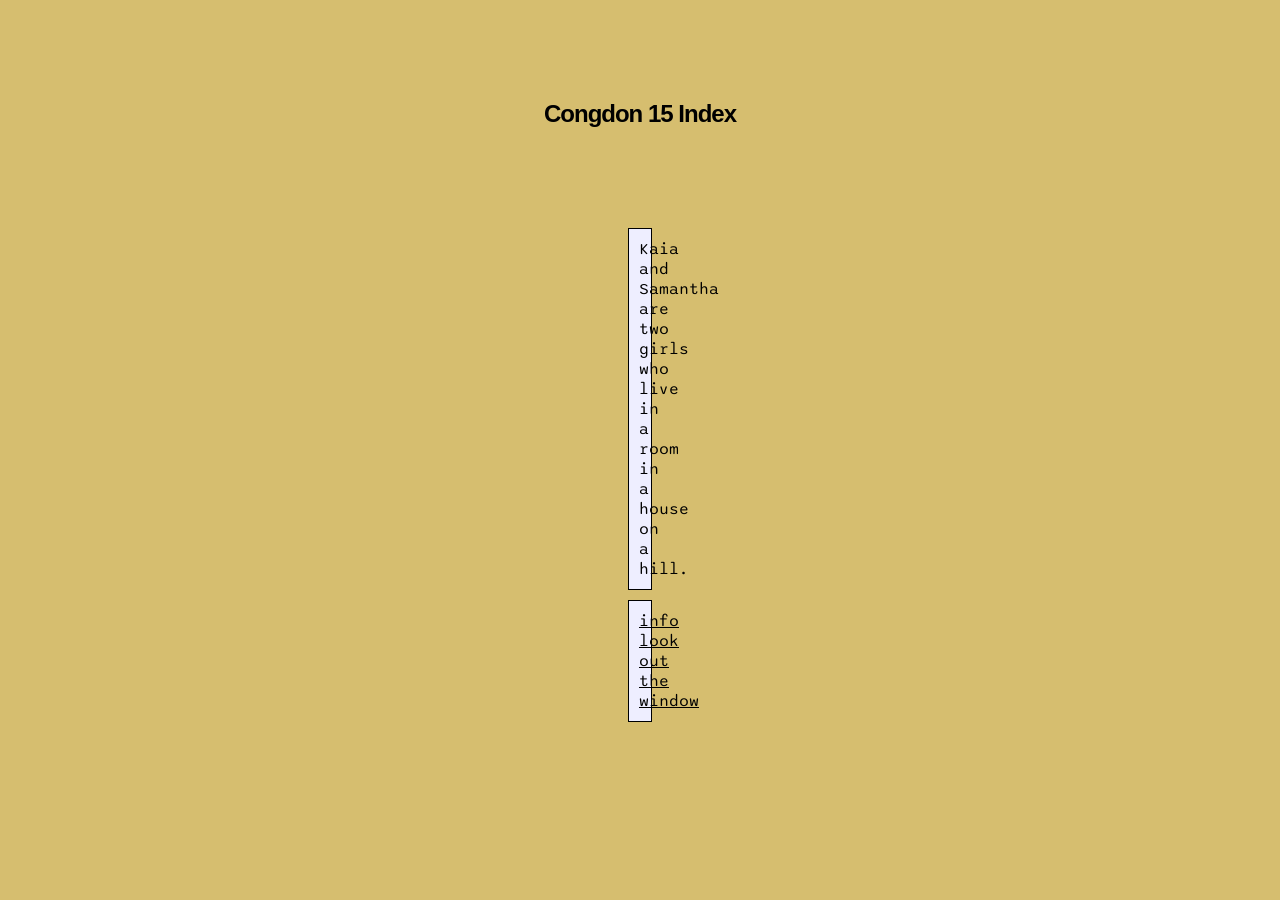
==== index.html @ a842213f "Add files via upload" ====
<!DOCTYPE html>
<html lang="en">
<head>
    <meta charset="UTF-8">
    <meta name="viewport" content="width=device-width, initial-scale=1.0">
    <title>Congdon 15 Index</title>
    <link rel="stylesheet" href="styles.css"> 

    <link rel="preconnect" href="https://fonts.googleapis.com">
    <link rel="preconnect" href="https://fonts.gstatic.com" crossorigin>
    <link href="https://fonts.googleapis.com/css2?family=Sono:wght,MONO@200..800,1&display=swap" rel="stylesheet">

</head>
<style>

.sono-<uniquifier> {
  font-family: "Sono", monospace;
  font-optical-sizing: auto;
  font-weight: <weight>;
  font-style: normal;
  font-variation-settings:
    "MONO" 1;
}

body {
max-width: 80%;
background: #d6be6f;
justify-content: center;
margin: auto;
font-family: "Sono", Helvetica;

}

h3 {
text-align: center;
margin: 100px auto;
font-size: 24px;
font-family: Helvetica;
letter-spacing: -1px;
}
div {

align-items: center;
margin: 10px 500px;
padding: 10px 10px;
border: 1px solid black;
background: #eeeeff;
}

a {
color: black;
text-decoration: normal;
}

a:hover {
color: red;

}
</style>

<body>
    <h3>
        Congdon 15 Index
    </h3>
    <div>Kaia and Samantha are two girls who live in a room in a house on a hill.</div>

  	<div>
	<a href="info.html">info</a> <br>
	<a href="window.html">look out the window</a>
	</div>
</body>
</html>
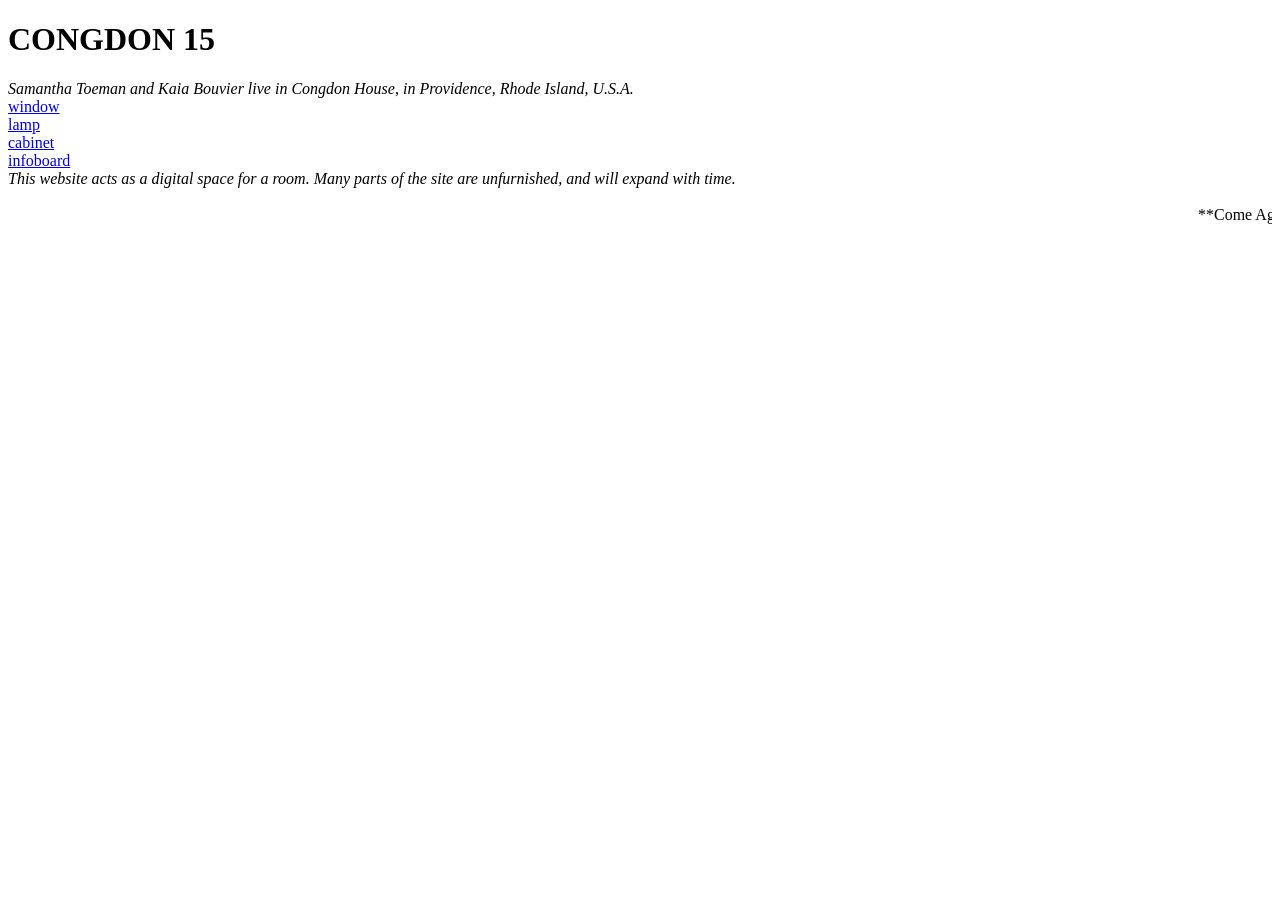
==== commit 0cf700fd: "Update index.html" ====
--- a/index.html
+++ b/index.html
@@ -1,72 +1,33 @@
 <!DOCTYPE html>
 <html lang="en">
-<head>
+  <head>
     <meta charset="UTF-8">
+    <link rel="stylesheet" href="./style.css">
+	<link rel="icon" type="image/x-icon" href="favicon.ico">
     <meta name="viewport" content="width=device-width, initial-scale=1.0">
-    <title>Congdon 15 Index</title>
-    <link rel="stylesheet" href="styles.css"> 
+    <title>Congdon 15</title>
+  </head>
+  <body>
+    
+ <h1>CONGDON 15</h1>
+    <div><i>
+      Samantha Toeman and Kaia Bouvier live in Congdon House, in Providence, Rhode Island, U.S.A.</i>
+    </div>
 
-    <link rel="preconnect" href="https://fonts.googleapis.com">
-    <link rel="preconnect" href="https://fonts.gstatic.com" crossorigin>
-    <link href="https://fonts.googleapis.com/css2?family=Sono:wght,MONO@200..800,1&display=swap" rel="stylesheet">
-
-</head>
-<style>
-
-.sono-<uniquifier> {
-  font-family: "Sono", monospace;
-  font-optical-sizing: auto;
-  font-weight: <weight>;
-  font-style: normal;
-  font-variation-settings:
-    "MONO" 1;
-}
-
-body {
-max-width: 80%;
-background: #d6be6f;
-justify-content: center;
-margin: auto;
-font-family: "Sono", Helvetica;
-
-}
-
-h3 {
-text-align: center;
-margin: 100px auto;
-font-size: 24px;
-font-family: Helvetica;
-letter-spacing: -1px;
-}
-div {
-
-align-items: center;
-margin: 10px 500px;
-padding: 10px 10px;
-border: 1px solid black;
-background: #eeeeff;
-}
-
-a {
-color: black;
-text-decoration: normal;
-}
-
-a:hover {
-color: red;
-
-}
-</style>
-
-<body>
-    <h3>
-        Congdon 15 Index
-    </h3>
-    <div>Kaia and Samantha are two girls who live in a room in a house on a hill.</div>
-
-  	<div>
-	<a href="info.html">info</a> <br>
-	<a href="window.html">look out the window</a>
-	</div>
-</body>
-</html>+  <div>
+    <a href="/window">window</a><br>
+    <a href="/lamp">lamp</a><br>
+    <a href="/cabinet">cabinet</a><br>
+    <a href="/infoboard">infoboard</a><br>
+    
+    
+  </div>
+    <div><i>
+      This website acts as a digital space for a room. Many parts of the site are unfurnished, and will expand with time. <br><br>
+    </i>
+    </div>
+        <marquee>
+**Come Again Soon!**
+</marquee>
+  </body>
+</html>
